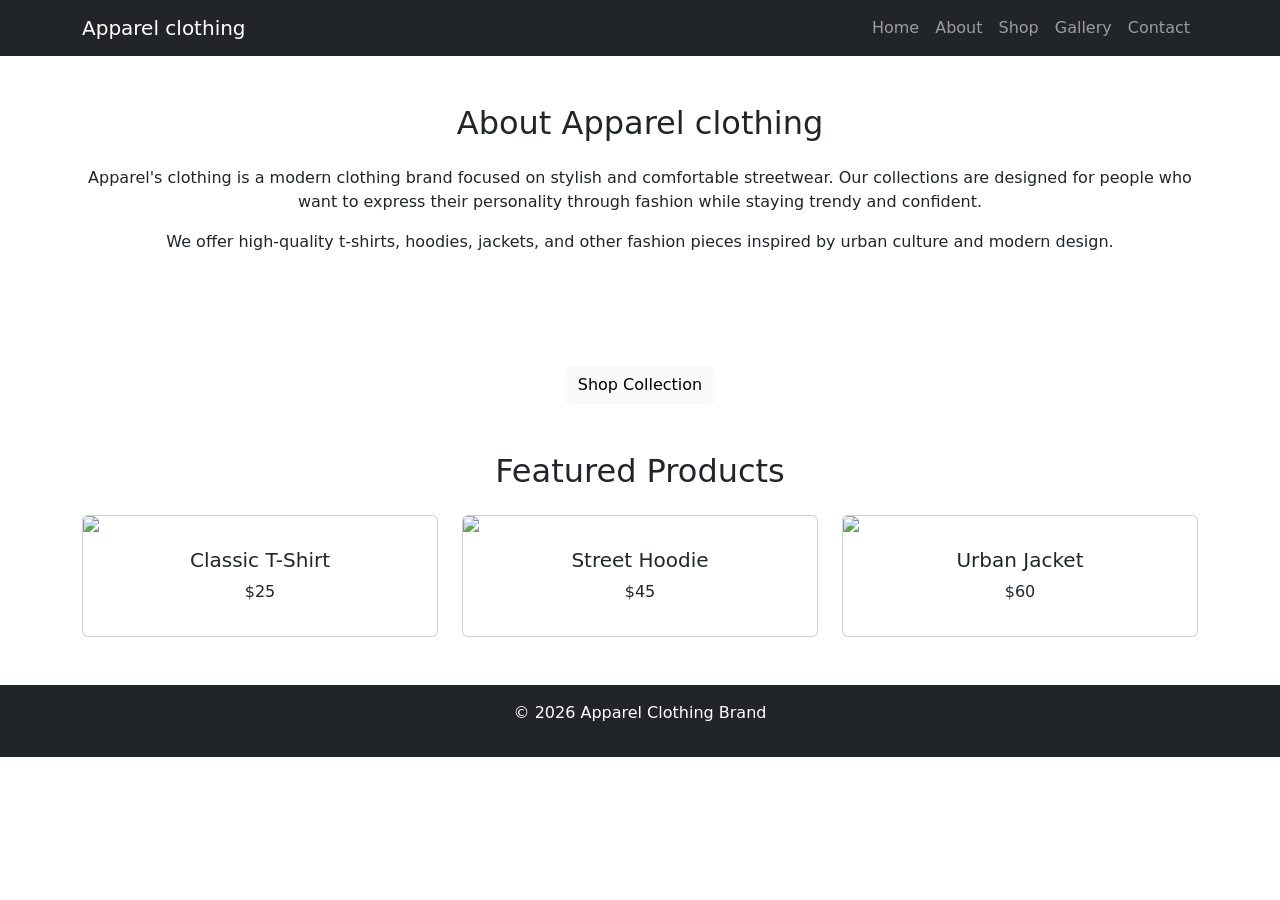
==== index.html @ 8bd6583c "Add files via upload" ====
<!DOCTYPE html>
<html lang="en">

<head>

<meta charset="UTF-8">
<meta name="viewport" content="width=device-width, initial-scale=1.0">

<title>Apparel clothing </title>

<link rel="stylesheet" href="css/style.css">

<!-- Bootstrap CSS -->
<link href="https://cdn.jsdelivr.net/npm/bootstrap@5.3.2/dist/css/bootstrap.min.css" rel="stylesheet">

</head>

<body>

<!-- Navigation Bar -->

<nav class="navbar navbar-expand-lg navbar-dark bg-dark">

<div class="container">

<a class="navbar-brand" href="#">Apparel clothing </a>

<ul class="navbar-nav ms-auto">

<li class="nav-item">
<a class="nav-link" href="index.html">Home</a>
</li>

<li class="nav-item">
<a class="nav-link" href="">About</a>
</li>

<li class="nav-item">
<a class="nav-link" href="shop.html">Shop</a>
</li>

<li class="nav-item">
<a class="nav-link" href="gallery.html">Gallery</a>
</li>

<li class="nav-item">
<a class="nav-link" href="contact.html">Contact</a>
</li>

</ul>

</div>

</nav>
<!-- About Section -->

<section class="container mt-5">

<h2 class="text-center mb-4">About Apparel clothing</h2>

<p class="text-center">
Apparel's clothing  is a modern clothing brand focused on stylish and comfortable
streetwear. Our collections are designed for people who want to express
their personality through fashion while staying trendy and confident.
</p>

<p class="text-center">
We offer high-quality t-shirts, hoodies, jackets, and other fashion pieces
inspired by urban culture and modern design.
</p>

</section>

<!-- Hero Section -->

<section class="hero text-center text-white">

<div class="container">

<h1>Urban Style. Modern Fashion.</h1>

<p>Discover the latest streetwear trends.</p>

<a href="shop.html" class="btn btn-light">Shop Collection</a>

</div>

</section>

<!-- Featured Products -->

<section class="container mt-5">

<h2 class="text-center mb-4">Featured Products</h2>

<div class="row">

<div class="col-md-4">

<div class="card">

<img src="https://cdn.pixabay.com/photo/2016/03/25/09/04/t-shirt-1278404_1280.jpg" class="card-img-top">

<div class="card-body text-center">

<h5>Classic T-Shirt</h5>
<p>$25</p>

</div>

</div>

</div>

<div class="col-md-4">

<div class="card">

<img src="https://i.pinimg.com/originals/93/7d/08/937d08b321f6e20fb54187036e36e1e9.jpg" class="card-img-top">

<div class="card-body text-center">

<h5>Street Hoodie</h5>
<p>$45</p>

</div>

</div>

</div>

<div class="col-md-4">

<div class="card">

<img src="https://static.vecteezy.com/system/resources/previews/021/600/121/original/jacket-mockup-with-white-background-free-photo.jpg" class="card-img-top">

<div class="card-body text-center">

<h5>Urban Jacket</h5>
<p>$60</p>

</div>

</div>

</div>

</div>

</section>

<!-- Footer -->

<footer class="bg-dark text-white text-center p-3 mt-5">

<p>© 2026 Apparel  Clothing Brand</p>

</footer>

</body>
</html>
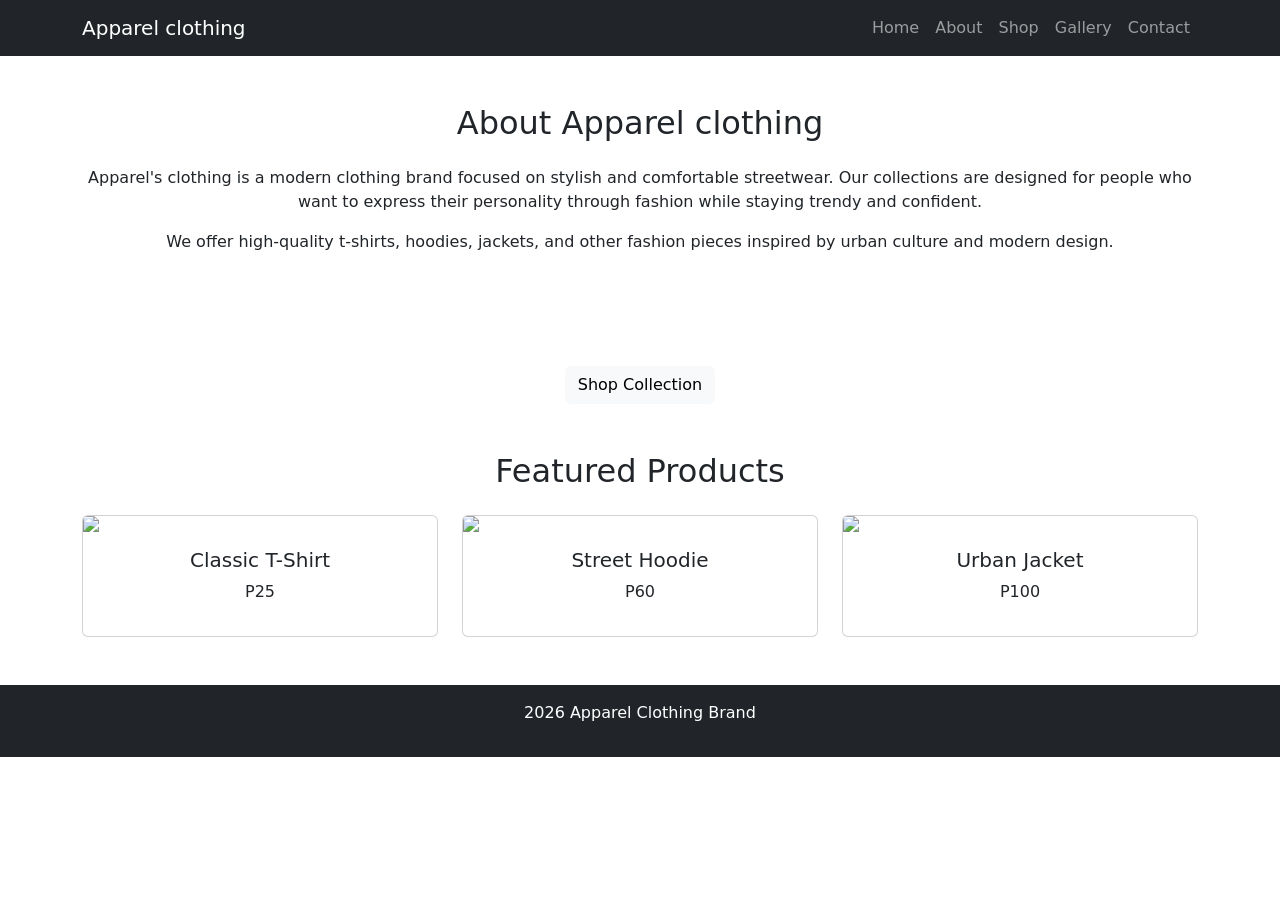
==== commit a581082d: "Add files via upload" ====
--- a/index.html
+++ b/index.html
@@ -17,7 +17,9 @@
 
 <body>
 
-<!-- Navigation Bar -->
+<header>
+
+<!-- Navigation Bar --->
 
 <nav class="navbar navbar-expand-lg navbar-dark bg-dark">
 
@@ -104,7 +106,7 @@
 <div class="card-body text-center">
 
 <h5>Classic T-Shirt</h5>
-<p>$25</p>
+<p>P25</p>
 
 </div>
 
@@ -121,7 +123,7 @@
 <div class="card-body text-center">
 
 <h5>Street Hoodie</h5>
-<p>$45</p>
+<p>P60</p>
 
 </div>
 
@@ -138,7 +140,7 @@
 <div class="card-body text-center">
 
 <h5>Urban Jacket</h5>
-<p>$60</p>
+<p>P100</p>
 
 </div>
 
@@ -154,7 +156,7 @@
 
 <footer class="bg-dark text-white text-center p-3 mt-5">
 
-<p>© 2026 Apparel  Clothing Brand</p>
+<p>2026 Apparel  Clothing Brand</p>
 
 </footer>
 
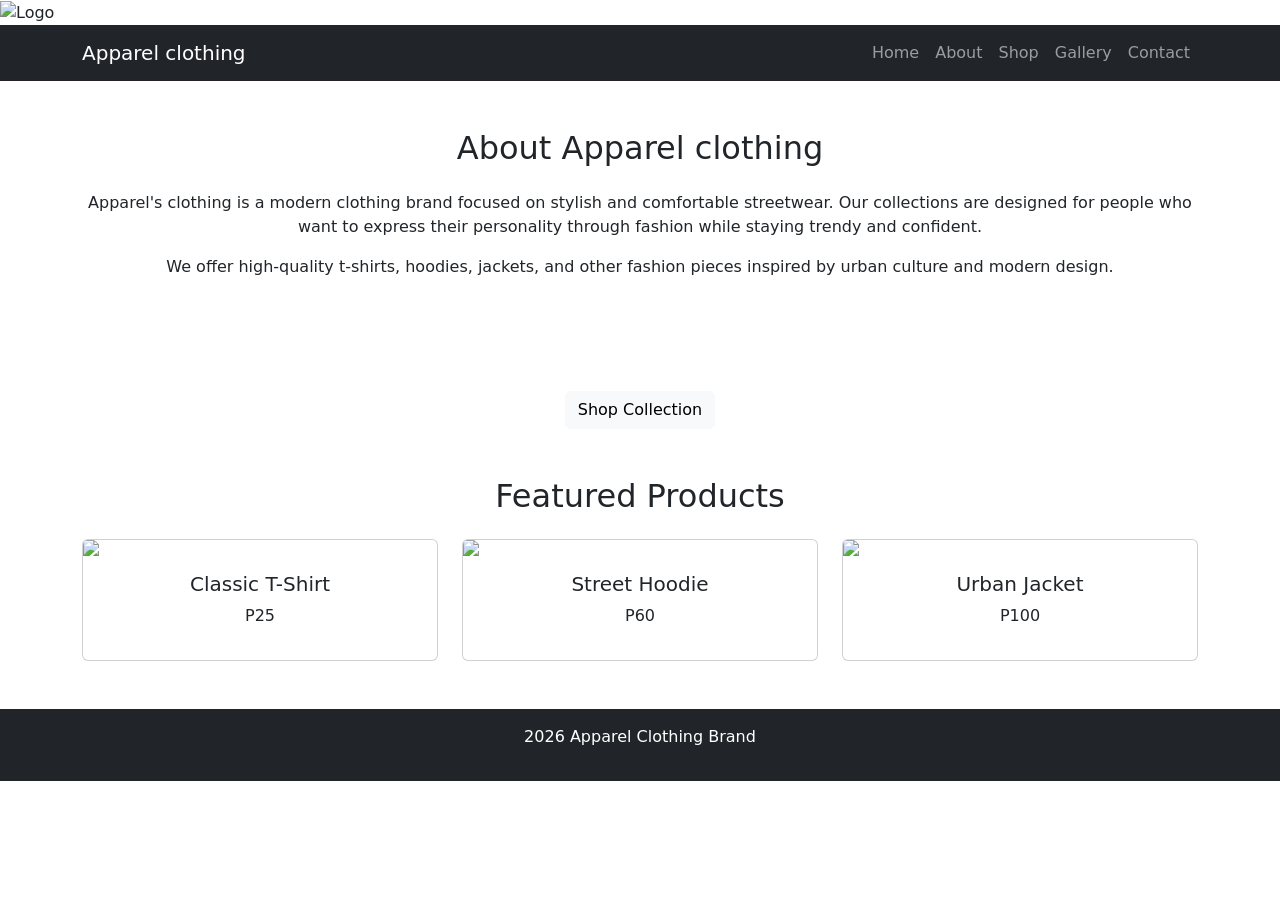
==== commit 58765af3: "Add files via upload" ====
--- a/index.html
+++ b/index.html
@@ -16,6 +16,8 @@
 </head>
 
 <body>
+    <img src="images/logo.png" alt="Logo">
+</body>
 
 <header>
 
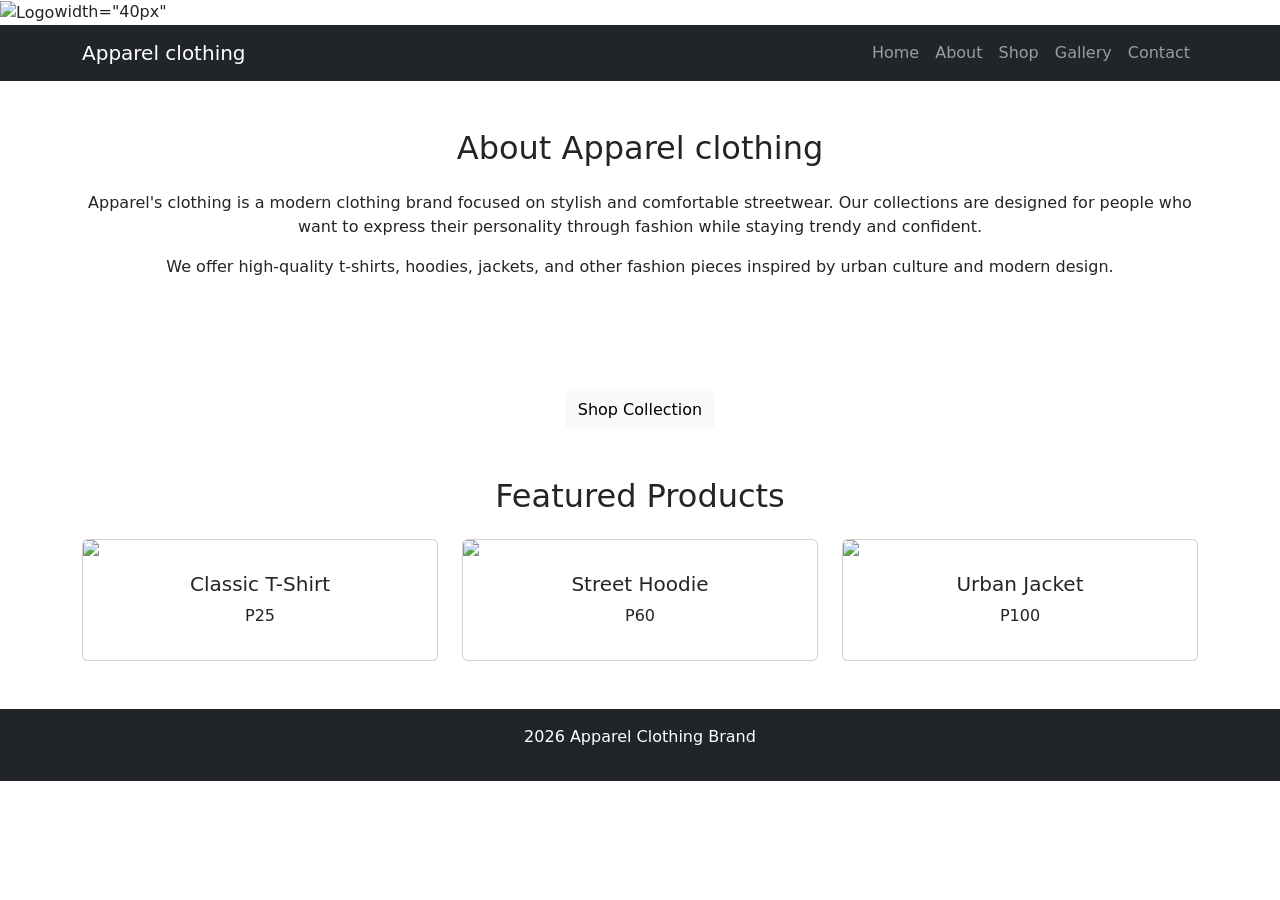
==== commit 91b60fb1: "Add files via upload" ====
--- a/index.html
+++ b/index.html
@@ -16,8 +16,7 @@
 </head>
 
 <body>
-    <img src="images/logo.png" alt="Logo">
-</body>
+    <img src="images/logo.png" alt="Logo">width="40px"
 
 <header>
 
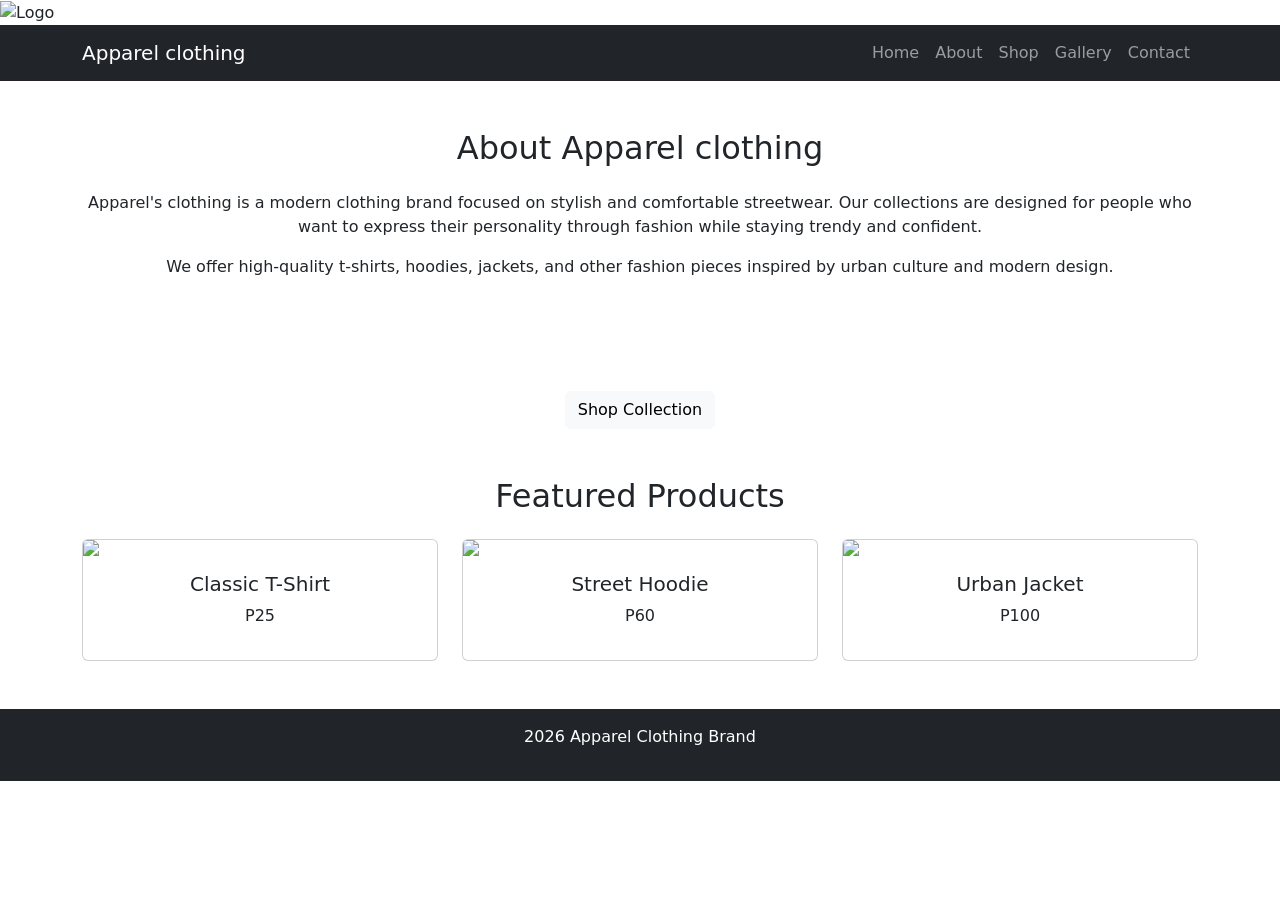
==== commit e41fb566: "Add files via upload" ====
--- a/index.html
+++ b/index.html
@@ -16,7 +16,7 @@
 </head>
 
 <body>
-    <img src="images/logo.png" alt="Logo">width="40px"
+    <img src="images/logo.png" alt="Logo">
 
 <header>
 
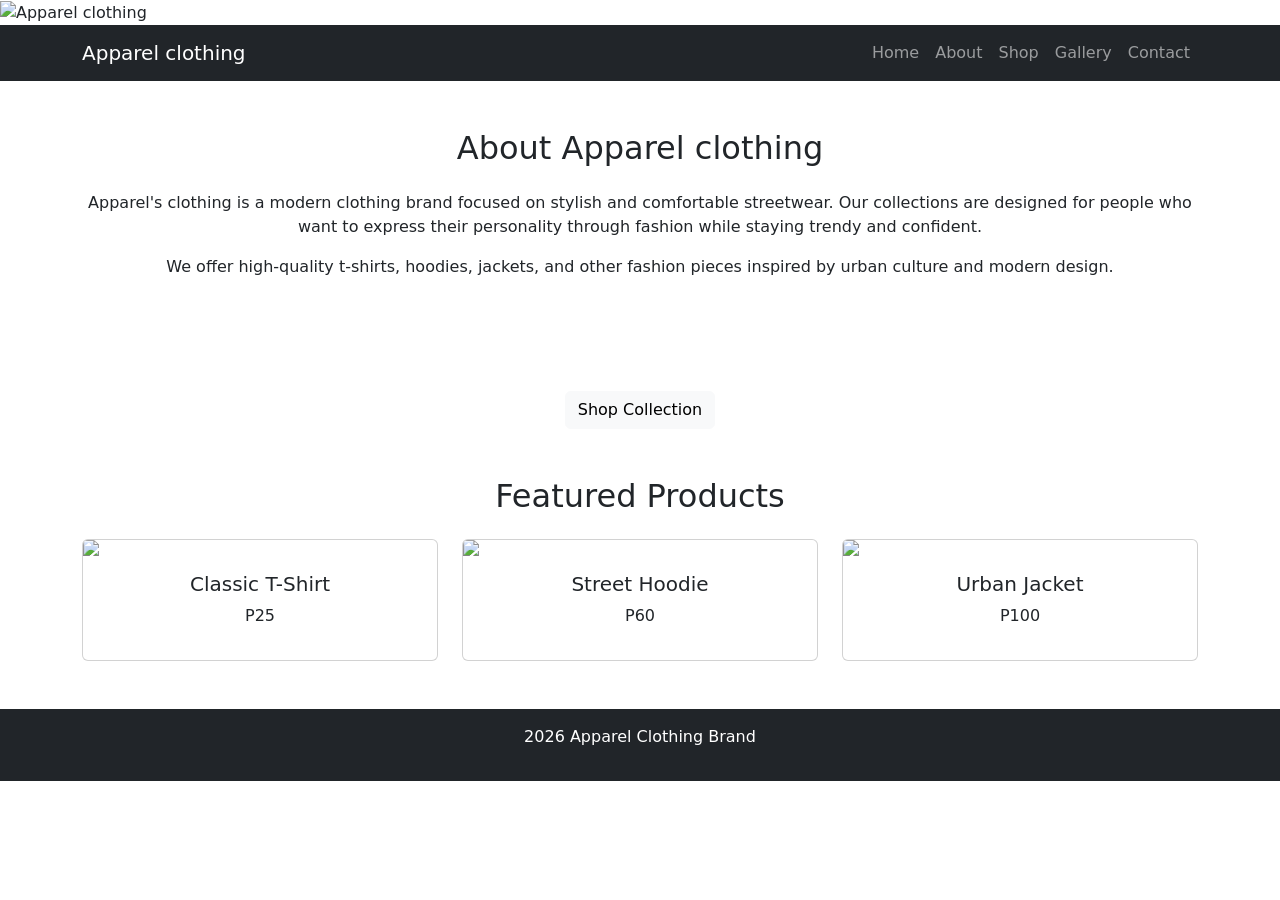
==== commit 58b149c9: "Add files via upload" ====
--- a/index.html
+++ b/index.html
@@ -16,11 +16,14 @@
 </head>
 
 <body>
-    <img src="images/logo.png" alt="Logo">
+    <img src="images/logo.png" alt="Apparel clothing">
 
 <header>
+    <div class="logo"
+        <img src="images/logo.png" alt="Apparel clothing">
+    </div>
 
-<!-- Navigation Bar --->
+    <!-- Navigation Bar --->
 
 <nav class="navbar navbar-expand-lg navbar-dark bg-dark">
 
